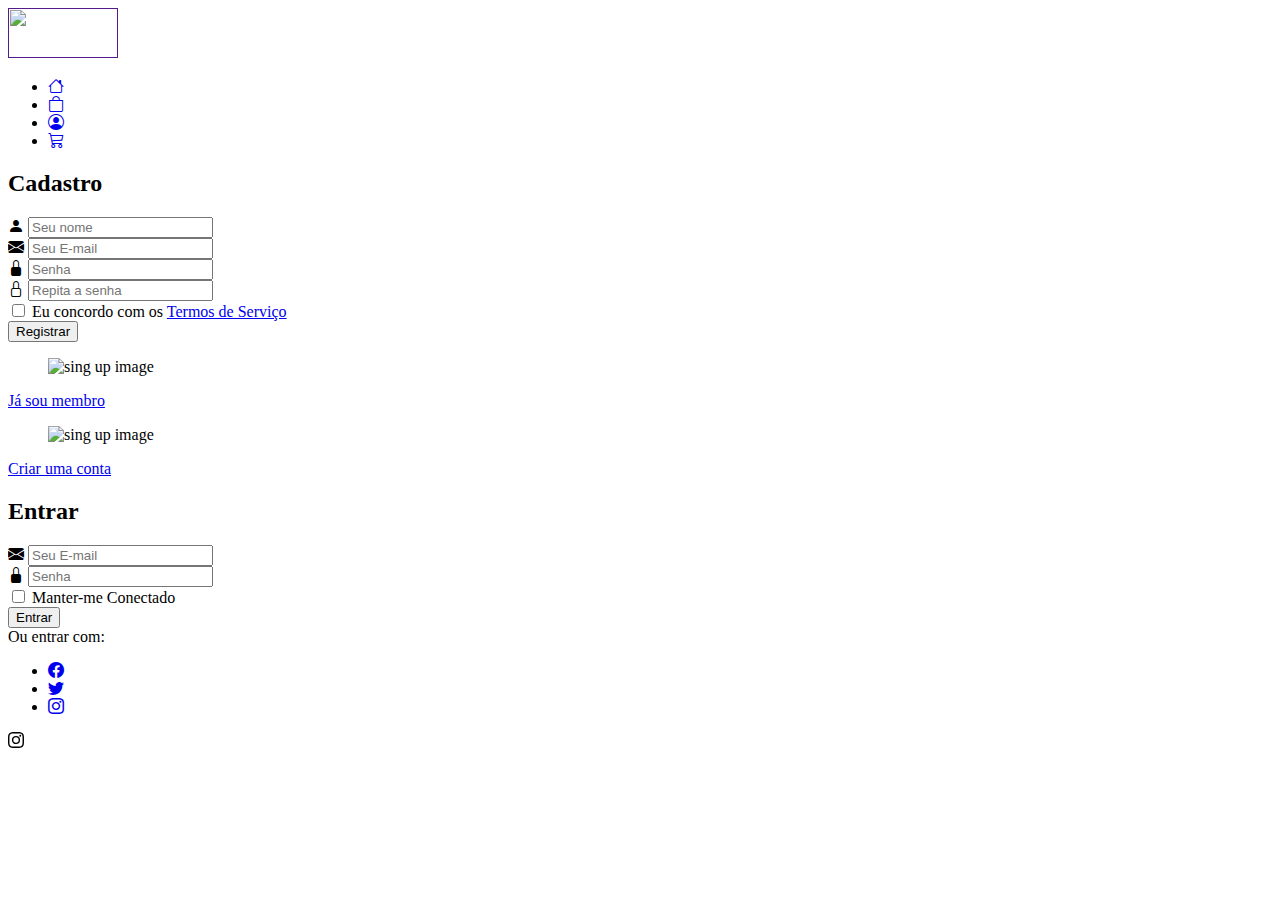
==== cadastro.html @ ff4128d5 "ABBBCC" ====
<!DOCTYPE html>
<html lang="pt-br">

<head>
  <meta charset="UTF-8">
  <meta name="viewport" content="width=device-width, initial-scale=1.0">
  <meta http-equiv="X-UA-Compatible" content="ie=edge">
  <title>Cadastro - OFTEN</title>
  <link rel="stylesheet" href="css/Icons.css">
  <link rel="stylesheet" href="https://cdn.jsdelivr.net/npm/bootstrap-icons@1.8.1/font/bootstrap-icons.css">
  <link rel="stylesheet" href="css/Cadastro.css">
  <link rel="shortcut icon" href="img/logo.png" type="image/x-icon">
</head>

<body>

  <nav class="nav">
    <div class="container">
      <div class="logo">
        <a href=""><img src="img/Sprite_Graffiti_Shadow-removebg-preview (3).png" alt="" width="110" height="50"></a>
      </div>
      <div id="mainListDiv" class="main_list">
        <ul class="navlinks">
          <li><a href="Index.html" <i class="bi bi-house"></a></li>
          <li><a href="Produtos.html" <i class="bi bi-bag"></a></li>
          <li><a href="Cadastro.html" <i class="bi bi-person-circle"></i></i></a></li>
          <li><a href="Carrinho.html" <i class="bi bi-cart3"></a></li>
        </ul>
      </div>
      <span class="navTrigger">
        <i></i>
        <i></i>
        <i></i>
      </span>
    </div>
  </nav>


  <form action="cadastro.php" method="POST">
    <div class="main">

      <section class="signup">
        <div class="container">
          <div class="signup-content">
            <div class="signup-form">
              <h2 class="form-title">Cadastro</h2>
              <form method="POST" class="register-form" id="register-form">
                <div class="form-group">
                  <label for="name"> <i class="bi bi-person-fill"></i> </label>
                  <input type="text" name="nome" id="name" placeholder="Seu nome" />
                </div>
                <div class="form-group">
                  <label for="email"> <i class="bi bi-envelope-fill"></i> </label>
                  <input type="email" name="email" id="email" placeholder="Seu E-mail" />
                </div>
                <div class="form-group">
                  <label for="pass"> <i class="bi bi-lock-fill"></i> </label>
                  <input type="password" name="senha" id="pass" placeholder="Senha" />
                </div>
                <div class="form-group">
                  <label for="re-pass"><i class="bi bi-lock"></i></label>
                  <input type="password" name="re_pass" id="re_pass" placeholder="Repita a senha" />
                </div>
                <div class="form-group">
                  <input type="checkbox" name="agree-term" id="agree-term" class="agree-term" />
                  <label for="agree-term" class="label-agree-term"><span><span></span></span> Eu concordo com os
                    <a href="#" class="term-service">Termos de Serviço</a></label>
                </div>
                <div class="form-group form-button">
                  <input type="submit" name="signup" id="signup" class="form-submit" value="Registrar" />
                </div>
              </form>
            </div>
            <div class="signup-image">
              <figure><img src="img/images/signup-image.jpg" alt="sing up image"></figure>
              <a href="#" class="signup-image-link">Já sou membro</a>
            </div>
          </div>
        </div>
      </section>

      <section class="sign-in">
        <div class="container">
          <div class="signin-content">
            <div class="signin-image">
              <figure><img src="img/images/signin-image.jpg" alt="sing up image"></figure>
              <a href="#" class="signup-image-link">Criar uma conta</a>
            </div>

            <div class="signin-form">
              <h2 class="form-title">Entrar</h2>
              <form method="POST" class="register-form" id="login-form">
                <div class="form-group">
                  <label for="your_name"> <i class="bi bi-envelope-fill"></i> </label>
                  <input type="text" name="email" id="your_name" placeholder="Seu E-mail" />
                </div>
                <div class="form-group">
                  <label for="your_pass"><i class="bi bi-lock-fill"></i></label>
                  <input type="password" name="your_pass" id="senha" placeholder="Senha" />
                </div>
                <div class="form-group">
                  <input type="checkbox" name="remember-me" id="remember-me" class="agree-term" />
                  <label for="remember-me" class="label-agree-term"><span><span></span></span>Manter-me
                    Conectado</label>
                </div>
                <div class="form-group form-button">
                  <input type="submit" name="signin" id="signin" class="form-submit" value="Entrar" />
                </div>
              </form>
              <div class="social-login">
                <span class="social-label">Ou entrar com:</span>
                <ul class="socials">
                  <li><a href="#"><i class="bi bi-facebook"></i></a></li>
                  <li><a href="#"><i class="bi bi-twitter"></i></a></li>
                  <li><a href="#"><i class="bi bi-instagram"></i></a></li>
                </ul>
              </div>
            </div>
          </div>
        </div>
      </section>

    </div>

  </form>
  <svg xmlns="http://www.w3.org/2000/svg" width="16" height="16" fill="currentColor" class="bi bi-instagram" viewBox="0 0 16 16">
    <path d="M8 0C5.829 0 5.556.01 4.703.048 3.85.088 3.269.222 2.76.42a3.917 3.917 0 0 0-1.417.923A3.927 3.927 0 0 0 .42 2.76C.222 3.268.087 3.85.048 4.7.01 5.555 0 5.827 0 8.001c0 2.172.01 2.444.048 3.297.04.852.174 1.433.372 1.942.205.526.478.972.923 1.417.444.445.89.719 1.416.923.51.198 1.09.333 1.942.372C5.555 15.99 5.827 16 8 16s2.444-.01 3.298-.048c.851-.04 1.434-.174 1.943-.372a3.916 3.916 0 0 0 1.416-.923c.445-.445.718-.891.923-1.417.197-.509.332-1.09.372-1.942C15.99 10.445 16 10.173 16 8s-.01-2.445-.048-3.299c-.04-.851-.175-1.433-.372-1.941a3.926 3.926 0 0 0-.923-1.417A3.911 3.911 0 0 0 13.24.42c-.51-.198-1.092-.333-1.943-.372C10.443.01 10.172 0 7.998 0h.003zm-.717 1.442h.718c2.136 0 2.389.007 3.232.046.78.035 1.204.166 1.486.275.373.145.64.319.92.599.28.28.453.546.598.92.11.281.24.705.275 1.485.039.843.047 1.096.047 3.231s-.008 2.389-.047 3.232c-.035.78-.166 1.203-.275 1.485a2.47 2.47 0 0 1-.599.919c-.28.28-.546.453-.92.598-.28.11-.704.24-1.485.276-.843.038-1.096.047-3.232.047s-2.39-.009-3.233-.047c-.78-.036-1.203-.166-1.485-.276a2.478 2.478 0 0 1-.92-.598 2.48 2.48 0 0 1-.6-.92c-.109-.281-.24-.705-.275-1.485-.038-.843-.046-1.096-.046-3.233 0-2.136.008-2.388.046-3.231.036-.78.166-1.204.276-1.486.145-.373.319-.64.599-.92.28-.28.546-.453.92-.598.282-.11.705-.24 1.485-.276.738-.034 1.024-.044 2.515-.045v.002zm4.988 1.328a.96.96 0 1 0 0 1.92.96.96 0 0 0 0-1.92zm-4.27 1.122a4.109 4.109 0 1 0 0 8.217 4.109 4.109 0 0 0 0-8.217zm0 1.441a2.667 2.667 0 1 1 0 5.334 2.667 2.667 0 0 1 0-5.334z"/>
  </svg>
  <script src="vendor/jquery/jquery.min.js"></script>
  <script src="js/main.js"></script>
</body>

</html>
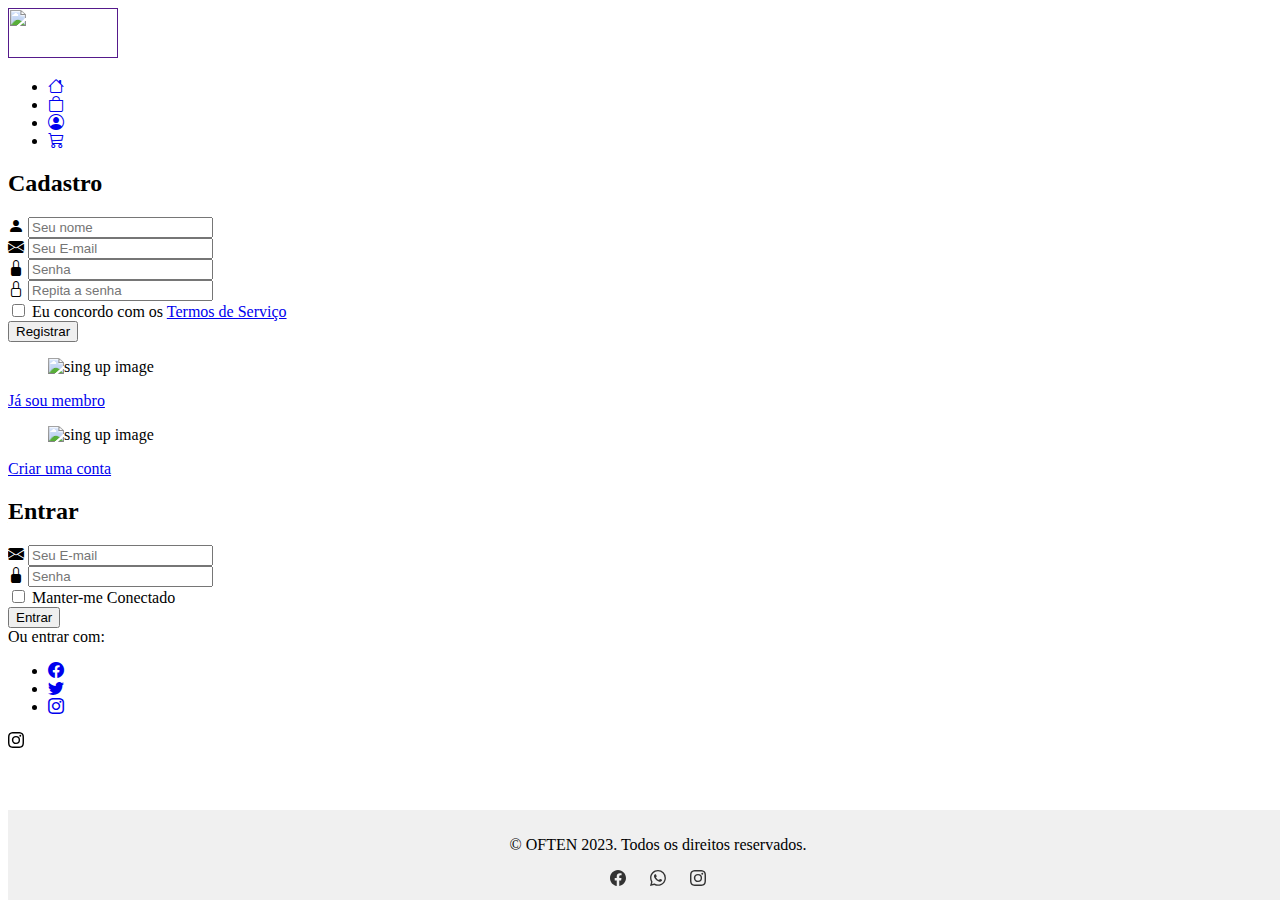
==== commit f1d1279e: "Só falta o js" ====
--- a/cadastro.html
+++ b/cadastro.html
@@ -27,11 +27,7 @@
           <li><a href="Carrinho.html" <i class="bi bi-cart3"></a></li>
         </ul>
       </div>
-      <span class="navTrigger">
-        <i></i>
-        <i></i>
-        <i></i>
-      </span>
+      
     </div>
   </nav>
 
@@ -123,6 +119,27 @@
     </div>
 
   </form>
+
+  <footer>
+    <p>&copy; OFTEN 2023. Todos os direitos reservados.</p>
+    <div class="social-icons">
+        <a href="https://pt-br.facebook.com/" target="_blank"> <svg xmlns="http://www.w3.org/2000/svg"
+                width="16" height="16" fill="currentColor" class="bi bi-facebook" viewBox="0 0 16 16">
+                <path
+                    d="M16 8.049c0-4.446-3.582-8.05-8-8.05C3.58 0-.002 3.603-.002 8.05c0 4.017 2.926 7.347 6.75 7.951v-5.625h-2.03V8.05H6.75V6.275c0-2.017 1.195-3.131 3.022-3.131.876 0 1.791.157 1.791.157v1.98h-1.009c-.993 0-1.303.621-1.303 1.258v1.51h2.218l-.354 2.326H9.25V16c3.824-.604 6.75-3.934 6.75-7.951z" />
+            </svg></a>
+        <a href="https://web.whatsapp.com/" target="_blank"><svg xmlns="http://www.w3.org/2000/svg"
+                width="16" height="16" fill="currentColor" class="bi bi-whatsapp" viewBox="0 0 16 16">
+                <path
+                    d="M13.601 2.326A7.854 7.854 0 0 0 7.994 0C3.627 0 .068 3.558.064 7.926c0 1.399.366 2.76 1.057 3.965L0 16l4.204-1.102a7.933 7.933 0 0 0 3.79.965h.004c4.368 0 7.926-3.558 7.93-7.93A7.898 7.898 0 0 0 13.6 2.326zM7.994 14.521a6.573 6.573 0 0 1-3.356-.92l-.24-.144-2.494.654.666-2.433-.156-.251a6.56 6.56 0 0 1-1.007-3.505c0-3.626 2.957-6.584 6.591-6.584a6.56 6.56 0 0 1 4.66 1.931 6.557 6.557 0 0 1 1.928 4.66c-.004 3.639-2.961 6.592-6.592 6.592zm3.615-4.934c-.197-.099-1.17-.578-1.353-.646-.182-.065-.315-.099-.445.099-.133.197-.513.646-.627.775-.114.133-.232.148-.43.05-.197-.1-.836-.308-1.592-.985-.59-.525-.985-1.175-1.103-1.372-.114-.198-.011-.304.088-.403.087-.088.197-.232.296-.346.1-.114.133-.198.198-.33.065-.134.034-.248-.015-.347-.05-.099-.445-1.076-.612-1.47-.16-.389-.323-.335-.445-.34-.114-.007-.247-.007-.38-.007a.729.729 0 0 0-.529.247c-.182.198-.691.677-.691 1.654 0 .977.71 1.916.81 2.049.098.133 1.394 2.132 3.383 2.992.47.205.84.326 1.129.418.475.152.904.129 1.246.08.38-.058 1.171-.48 1.338-.943.164-.464.164-.86.114-.943-.049-.084-.182-.133-.38-.232z" />
+            </svg></a>
+        <a href="https://www.instagram.com/" target="_blank"><svg xmlns="http://www.w3.org/2000/svg"
+                width="16" height="16" fill="currentColor" class="bi bi-instagram" viewBox="0 0 16 16">
+                <path
+                    d="M8 0C5.829 0 5.556.01 4.703.048 3.85.088 3.269.222 2.76.42a3.917 3.917 0 0 0-1.417.923A3.927 3.927 0 0 0 .42 2.76C.222 3.268.087 3.85.048 4.7.01 5.555 0 5.827 0 8.001c0 2.172.01 2.444.048 3.297.04.852.174 1.433.372 1.942.205.526.478.972.923 1.417.444.445.89.719 1.416.923.51.198 1.09.333 1.942.372C5.555 15.99 5.827 16 8 16s2.444-.01 3.298-.048c.851-.04 1.434-.174 1.943-.372a3.916 3.916 0 0 0 1.416-.923c.445-.445.718-.891.923-1.417.197-.509.332-1.09.372-1.942C15.99 10.445 16 10.173 16 8s-.01-2.445-.048-3.299c-.04-.851-.175-1.433-.372-1.941a3.926 3.926 0 0 0-.923-1.417A3.911 3.911 0 0 0 13.24.42c-.51-.198-1.092-.333-1.943-.372C10.443.01 10.172 0 7.998 0h.003zm-.717 1.442h.718c2.136 0 2.389.007 3.232.046.78.035 1.204.166 1.486.275.373.145.64.319.92.599.28.28.453.546.598.92.11.281.24.705.275 1.485.039.843.047 1.096.047 3.231s-.008 2.389-.047 3.232c-.035.78-.166 1.203-.275 1.485a2.47 2.47 0 0 1-.599.919c-.28.28-.546.453-.92.598-.28.11-.704.24-1.485.276-.843.038-1.096.047-3.232.047s-2.39-.009-3.233-.047c-.78-.036-1.203-.166-1.485-.276a2.478 2.478 0 0 1-.92-.598 2.48 2.48 0 0 1-.6-.92c-.109-.281-.24-.705-.275-1.485-.038-.843-.046-1.096-.046-3.233 0-2.136.008-2.388.046-3.231.036-.78.166-1.204.276-1.486.145-.373.319-.64.599-.92.28-.28.546-.453.92-.598.282-.11.705-.24 1.485-.276.738-.034 1.024-.044 2.515-.045v.002zm4.988 1.328a.96.96 0 1 0 0 1.92.96.96 0 0 0 0-1.92zm-4.27 1.122a4.109 4.109 0 1 0 0 8.217 4.109 4.109 0 0 0 0-8.217zm0 1.441a2.667 2.667 0 1 1 0 5.334 2.667 2.667 0 0 1 0-5.334z" />
+            </svg></a>
+    </div>
+</footer>
   <svg xmlns="http://www.w3.org/2000/svg" width="16" height="16" fill="currentColor" class="bi bi-instagram" viewBox="0 0 16 16">
     <path d="M8 0C5.829 0 5.556.01 4.703.048 3.85.088 3.269.222 2.76.42a3.917 3.917 0 0 0-1.417.923A3.927 3.927 0 0 0 .42 2.76C.222 3.268.087 3.85.048 4.7.01 5.555 0 5.827 0 8.001c0 2.172.01 2.444.048 3.297.04.852.174 1.433.372 1.942.205.526.478.972.923 1.417.444.445.89.719 1.416.923.51.198 1.09.333 1.942.372C5.555 15.99 5.827 16 8 16s2.444-.01 3.298-.048c.851-.04 1.434-.174 1.943-.372a3.916 3.916 0 0 0 1.416-.923c.445-.445.718-.891.923-1.417.197-.509.332-1.09.372-1.942C15.99 10.445 16 10.173 16 8s-.01-2.445-.048-3.299c-.04-.851-.175-1.433-.372-1.941a3.926 3.926 0 0 0-.923-1.417A3.911 3.911 0 0 0 13.24.42c-.51-.198-1.092-.333-1.943-.372C10.443.01 10.172 0 7.998 0h.003zm-.717 1.442h.718c2.136 0 2.389.007 3.232.046.78.035 1.204.166 1.486.275.373.145.64.319.92.599.28.28.453.546.598.92.11.281.24.705.275 1.485.039.843.047 1.096.047 3.231s-.008 2.389-.047 3.232c-.035.78-.166 1.203-.275 1.485a2.47 2.47 0 0 1-.599.919c-.28.28-.546.453-.92.598-.28.11-.704.24-1.485.276-.843.038-1.096.047-3.232.047s-2.39-.009-3.233-.047c-.78-.036-1.203-.166-1.485-.276a2.478 2.478 0 0 1-.92-.598 2.48 2.48 0 0 1-.6-.92c-.109-.281-.24-.705-.275-1.485-.038-.843-.046-1.096-.046-3.233 0-2.136.008-2.388.046-3.231.036-.78.166-1.204.276-1.486.145-.373.319-.64.599-.92.28-.28.546-.453.92-.598.282-.11.705-.24 1.485-.276.738-.034 1.024-.044 2.515-.045v.002zm4.988 1.328a.96.96 0 1 0 0 1.92.96.96 0 0 0 0-1.92zm-4.27 1.122a4.109 4.109 0 1 0 0 8.217 4.109 4.109 0 0 0 0-8.217zm0 1.441a2.667 2.667 0 1 1 0 5.334 2.667 2.667 0 0 1 0-5.334z"/>
   </svg>
